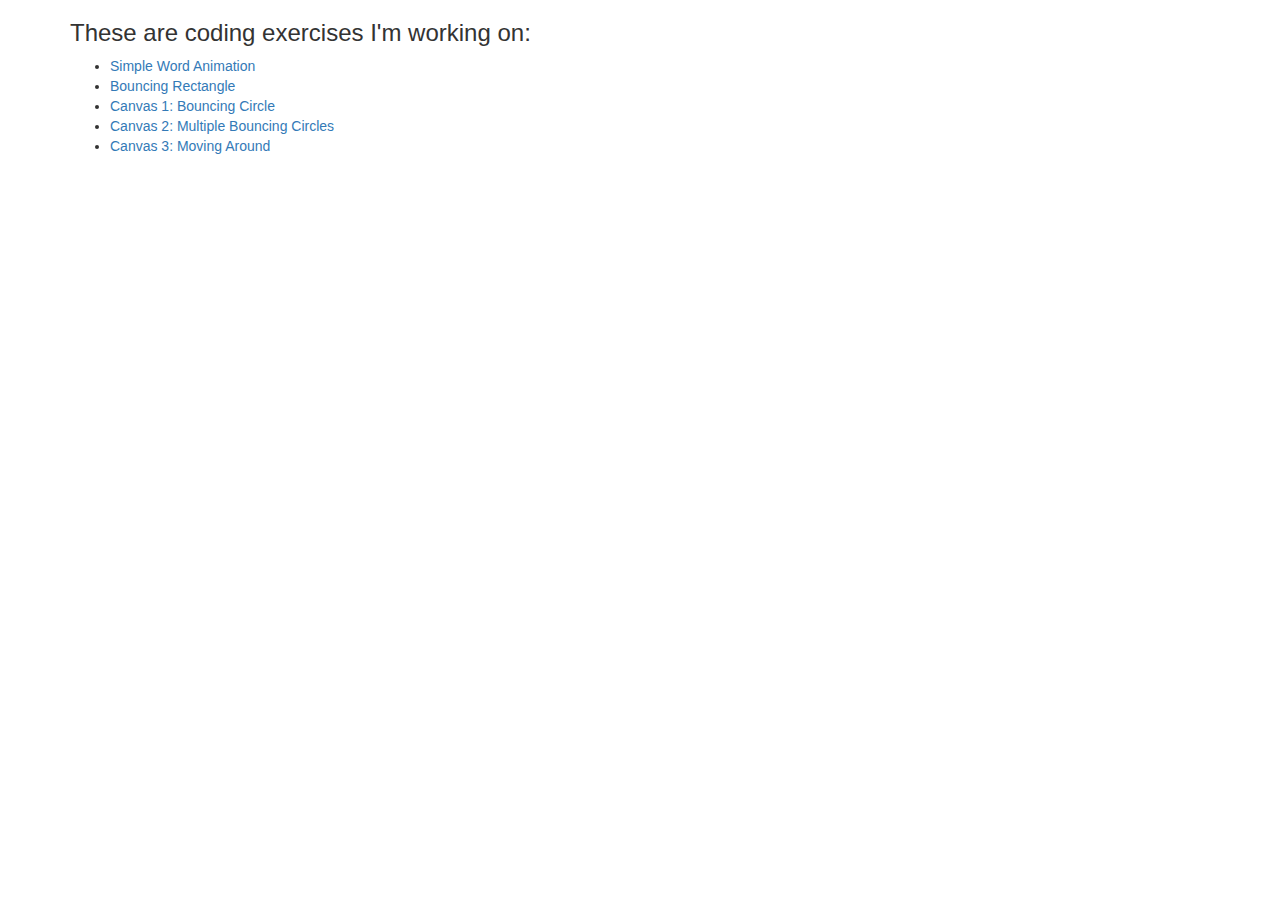
==== exercises.html @ ff007fd5 "add exercise 5 - build basic system to move around the canvas by adjusting the offset of the element" ====
<HTML>

    <HEAD> 
        <TITLE>Coding exercises</TITLE>
        <link rel = "stylesheet" type="text/css" href = "assets/bootstrap.min.css"></style>
        <link rel = "stylesheet" type="text/css" href = "style.css"></style>
    </HEAD>

    <BODY>
        <div class = "clearheight"></div>
        <div class = "main">
            <div class = "container">
                <h3>These are coding exercises I'm working on:</h5>
                

                <ul>
                    <li><a href = "exercises/1/anim1.html">Simple Word Animation </a></li>
                    <li><a href = "exercises/2/anim2.html">Bouncing Rectangle</a></li>
                    <li><a href = "exercises/3/anim3.html">Canvas 1: Bouncing Circle</a></li>
                    <li><a href = "exercises/4/anim4.html">Canvas 2: Multiple Bouncing Circles</a></li>
                    <li><a href = "exercises/5/anim5.html">Canvas 3: Moving Around</a></li>
                </ul>
                
            </div>  
        </div>
        

    </BODY>


</HTML>
---- style.css ----
body {
    width: 100%;
    height: 100%;
}

a:hover {
    text-decoration: none;ß
}

#landing {
    z-index: 1;
}

.blur{ 
    filter: blur(5px);
      -webkit-filter: blur(5px);
      -moz-filter: blur(5px);
      -o-filter: blur(5px);
      -ms-filter: blur(5px);   
}
 

.header {
    padding-top: 5vh;
    display: block;
}

.logo {
    color: #000000;
    font-size: 4.5vw;
    font-family: 'Cambay', sans-serif;
    font-weight: 700;
    float: left;
    margin-bottom: 0px;
}

.logo a {
    color: black;
}


.toggle-div{
    position: absolute;
    width: 100vw;
    top: 6vh; 
}

#toggle {
/*    position: absolute;
    top: 6vh;*/
    font-size: 3vw;
    z-index: 99;
    float: right;
}


#toggle:hover{
    text-shadow: -7px 7px 6px rgba(146, 150, 150, 1);
}

#close {
    position: absolute;
    top: 5%;
    left: 90%;
    font-size: 3.5vw;
    cursor: pointer;
}

#close:hover{
    color: rgba(0,0,0, 0.8);
    text-shadow: -7px 7px 6px rgba(146, 150, 150, 1);
}



#divider{
    display: none;
    position: absolute;
    top: 0;
    left: 0;
    width: 100%;
    height: 100%;
    background: rgba(0, 0, 0, 0.5);
    z-index: 3
}

#menu{
    display: none;
    position: absolute;
    top: 0;
    left: 20%;
    z-index: 4;
    width: 60%;
    color: white;
    font-size: 5vh;
    text-align: center;
    margin-top: 10vh;
}

#menu a{
    color: white;
}

#menu a:hover{
    color: white;
}

.menu-section {
    background: rgba(0, 0, 0, 0.6);
    border-top: 1px solid black;
    border-top: 1px solid black;
    height: 14vh;
/*    padding-top: 4vh;*/
    font-weight: 400;
    margin: 3vh;
    padding: 3.5vh;
    margin-right: auto 0px;
    margin-left: auto 0px;
}


.main .container div {
/*    border: 1px solid black;*/
    display: inline-block;   
}

.blurb {
    max-width: 65%;
    font-size: 1.2vw;
    font-family: 'Lato', sans-serif;
    font-weight: 400;
    padding-right: 2%; 
}

.blurb p {
    margin-bottom: 3%;
}

#photo {
    width: 35%;
    float: right;
    padding-left: 2%; 
}

#photo img {
    width: 100%;
    float: right;
}

.wide-photo{
    max-width: 100%;
    margin-bottom: 3vh;
}

.links{
    margin-bottom: 5vh;
    text-align: left;
}

.links i {
    margin-right: 7vw;
    font-size: 2.5em;
}



/* PROJECT PAGE */

.project-section{
    /*border: 1px solid black;*/
    text-align: center;
    padding: 1vw;
}

.project-blurb {
    font-family: 'Lato', sans-serif;
    font-weight: 400;
    font-size: 1vw;
    background-color: rgba(50,50,50, 0.3);
    padding: 2vw;
}

.project-section .caption {
    font-family: 'Lato', sans-serif;
    font-weight: 700;
    margin: 2vh 0 2vh 0;
    font-size: 1.3vw;
}

.project-photo {
    height: 30vh;
}

#project-1{
    background: url("assets/images/theygotfit.jpg") no-repeat center center; 
      -webkit-background-size: cover;
      -moz-background-size: cover;
      -o-background-size: cover;
      background-size: cover;
}

#project-2{
    background: url("assets/images/hipstercoffeenow.jpg") no-repeat center center; 
      -webkit-background-size: cover;
      -moz-background-size: cover;
      -o-background-size: cover;
      background-size: cover
}

#project-3{
    background: url("assets/images/bossfight.jpeg") no-repeat center center; 
      -webkit-background-size: cover;
      -moz-background-size: cover;
      -o-background-size: cover;
      background-size: cover
}


/* MEDIA QUERIES*/



@media handheld, screen and (min-width: 992px) {
/* only desktop*/

    .project-blurb {
        height: 25%;
    }


}


@media handheld, screen and (max-width: 992px) {


    .project-blurb {
        font-size: 2.3vw;
    }

    .project-section .caption {
        font-size: 3vw;
    }
}


@media handheld, screen and (max-width: 768px) {
    .logo {
        font-size: 2.5em;
    }
    .main{
        display: block;
        width: 100%;
    }
    .main .container div {
    /*    border: 1px solid black;*/
        display: block;   
    }
    .blurb {
        font-size: 3.5vw;
        max-width: 100%;
        padding: 0;
    }
    #photo {
        width: 100%;
        padding: 0;
    }
    .menu-section {
        font-size: 4vh;
        padding: 4vh;
    }
    .links{
        margin-bottom: 2vh;
        text-align: center;
    }
    .links i {
        font-size: 3em;
        margin: 0px 5vw 0px 5vw;
    }
    #toggle{
        font-size: 2.2em;
        padding-right: 15px;
    }

    #menu{
        width: 80%;
        left: 10%;
        font-size: 3vh; 
    }
    .menu-section{
        padding: 4vh;
    }

}


@media handheld, screen and (max-width: 550px) {
    .links i {
        font-size: 2em;
    }

    .project-section .caption {
        font-size: 1.3em;
    }

    .project-blurb {
        font-size: 1em;
    }

    .project-photo {
        width: 100%;
    }
}
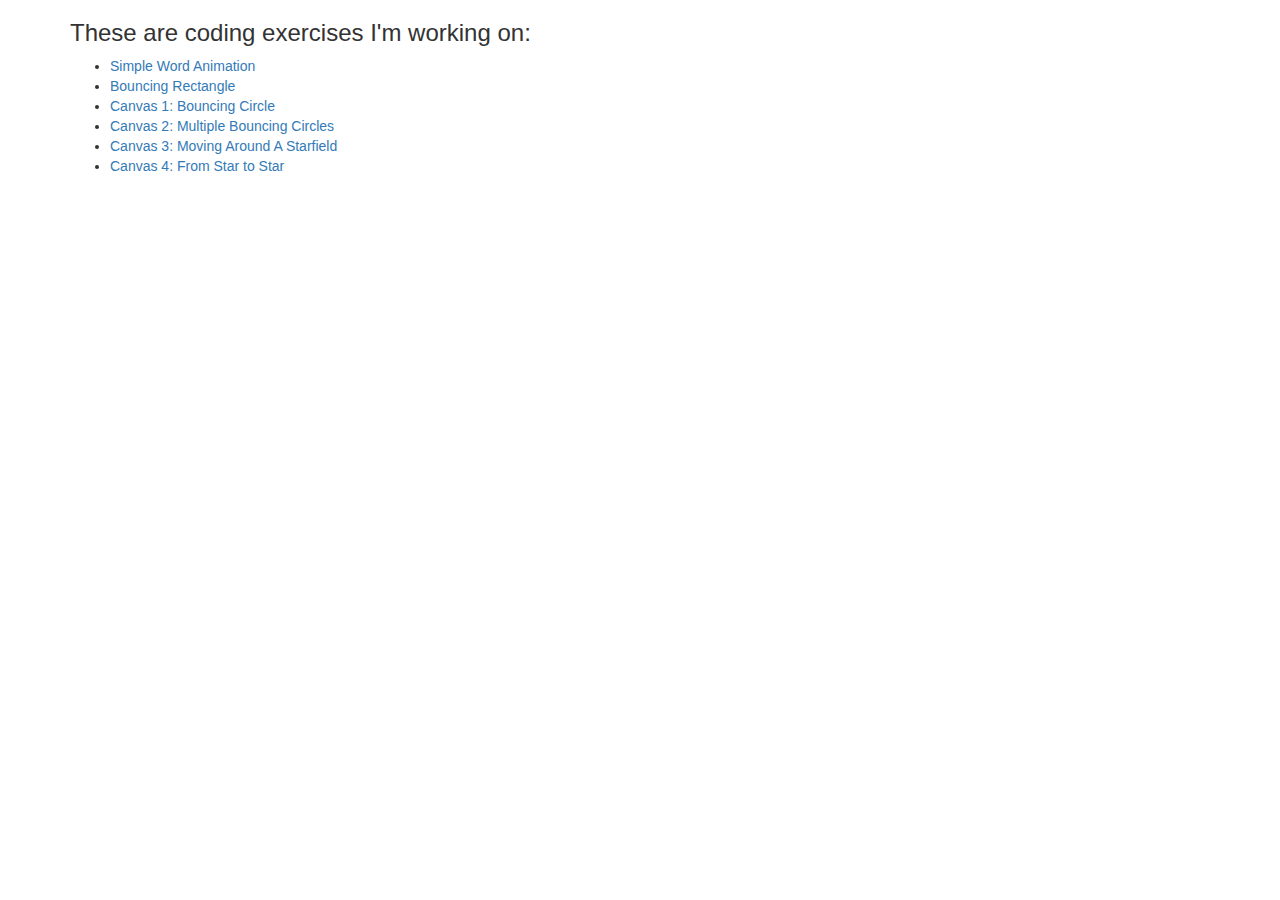
==== commit 0fbb6321: "start exercise 6, and set up a click event so that clicking on a circle re-centers the whole map aro" ====
--- a/exercises.html
+++ b/exercises.html
@@ -18,7 +18,8 @@
                     <li><a href = "exercises/2/anim2.html">Bouncing Rectangle</a></li>
                     <li><a href = "exercises/3/anim3.html">Canvas 1: Bouncing Circle</a></li>
                     <li><a href = "exercises/4/anim4.html">Canvas 2: Multiple Bouncing Circles</a></li>
-                    <li><a href = "exercises/5/anim5.html">Canvas 3: Moving Around</a></li>
+                    <li><a href = "exercises/5/anim5.html">Canvas 3: Moving Around A Starfield</a></li>
+                    <li><a href = "exercises/6/anim6.html">Canvas 4: From Star to Star</a></li>
                 </ul>
                 
             </div>  
